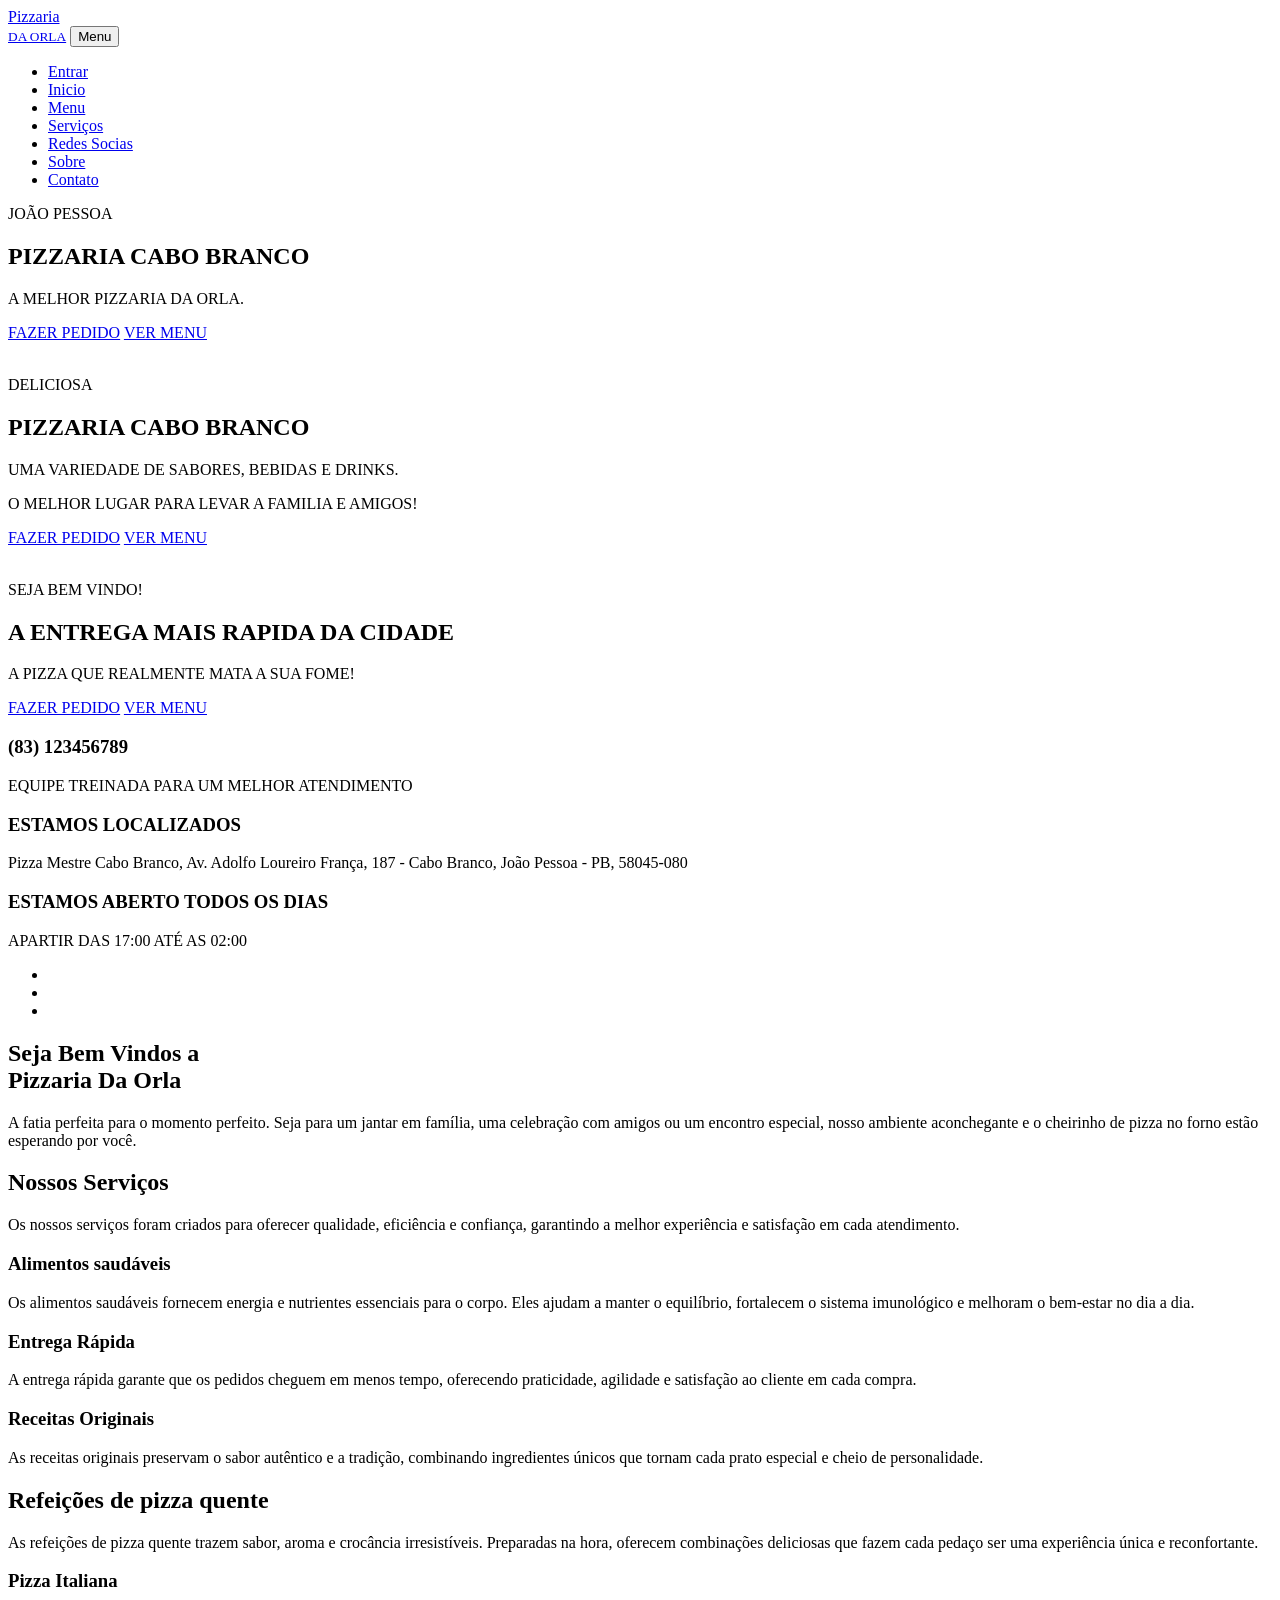
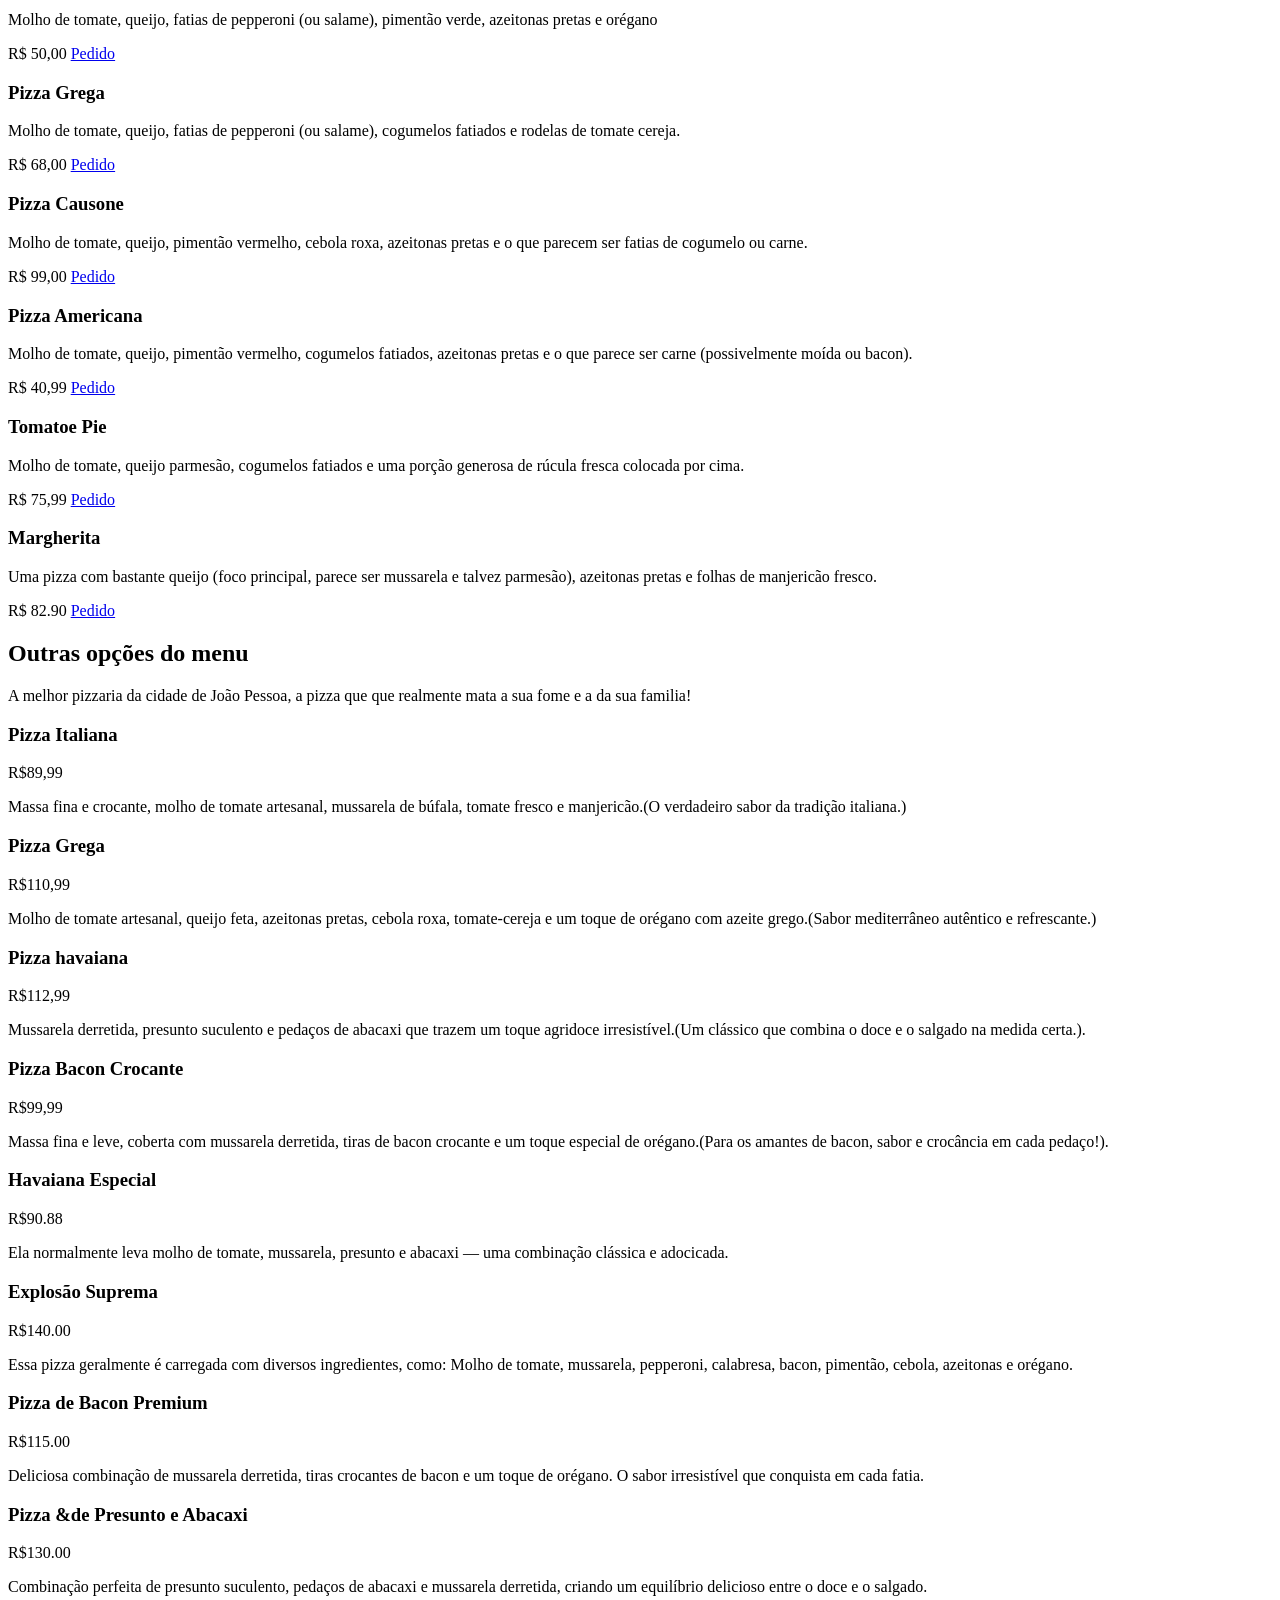
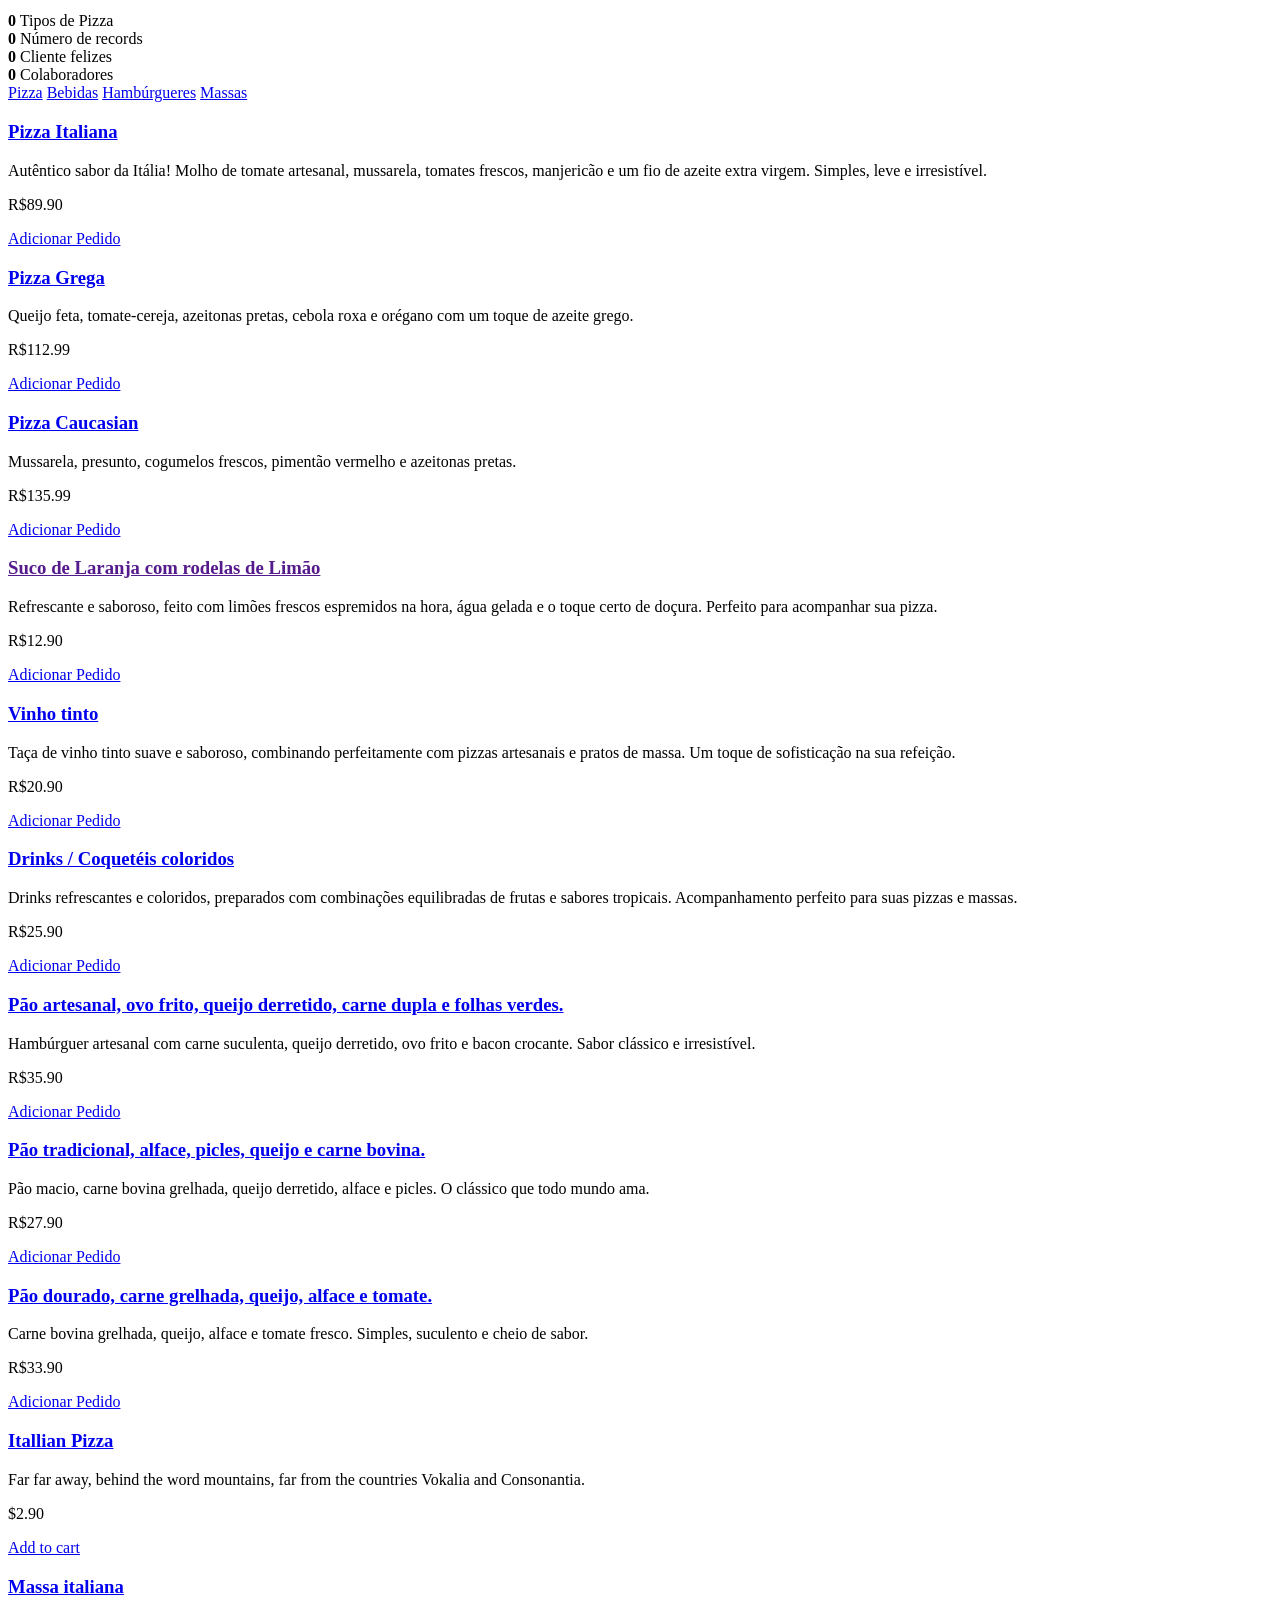
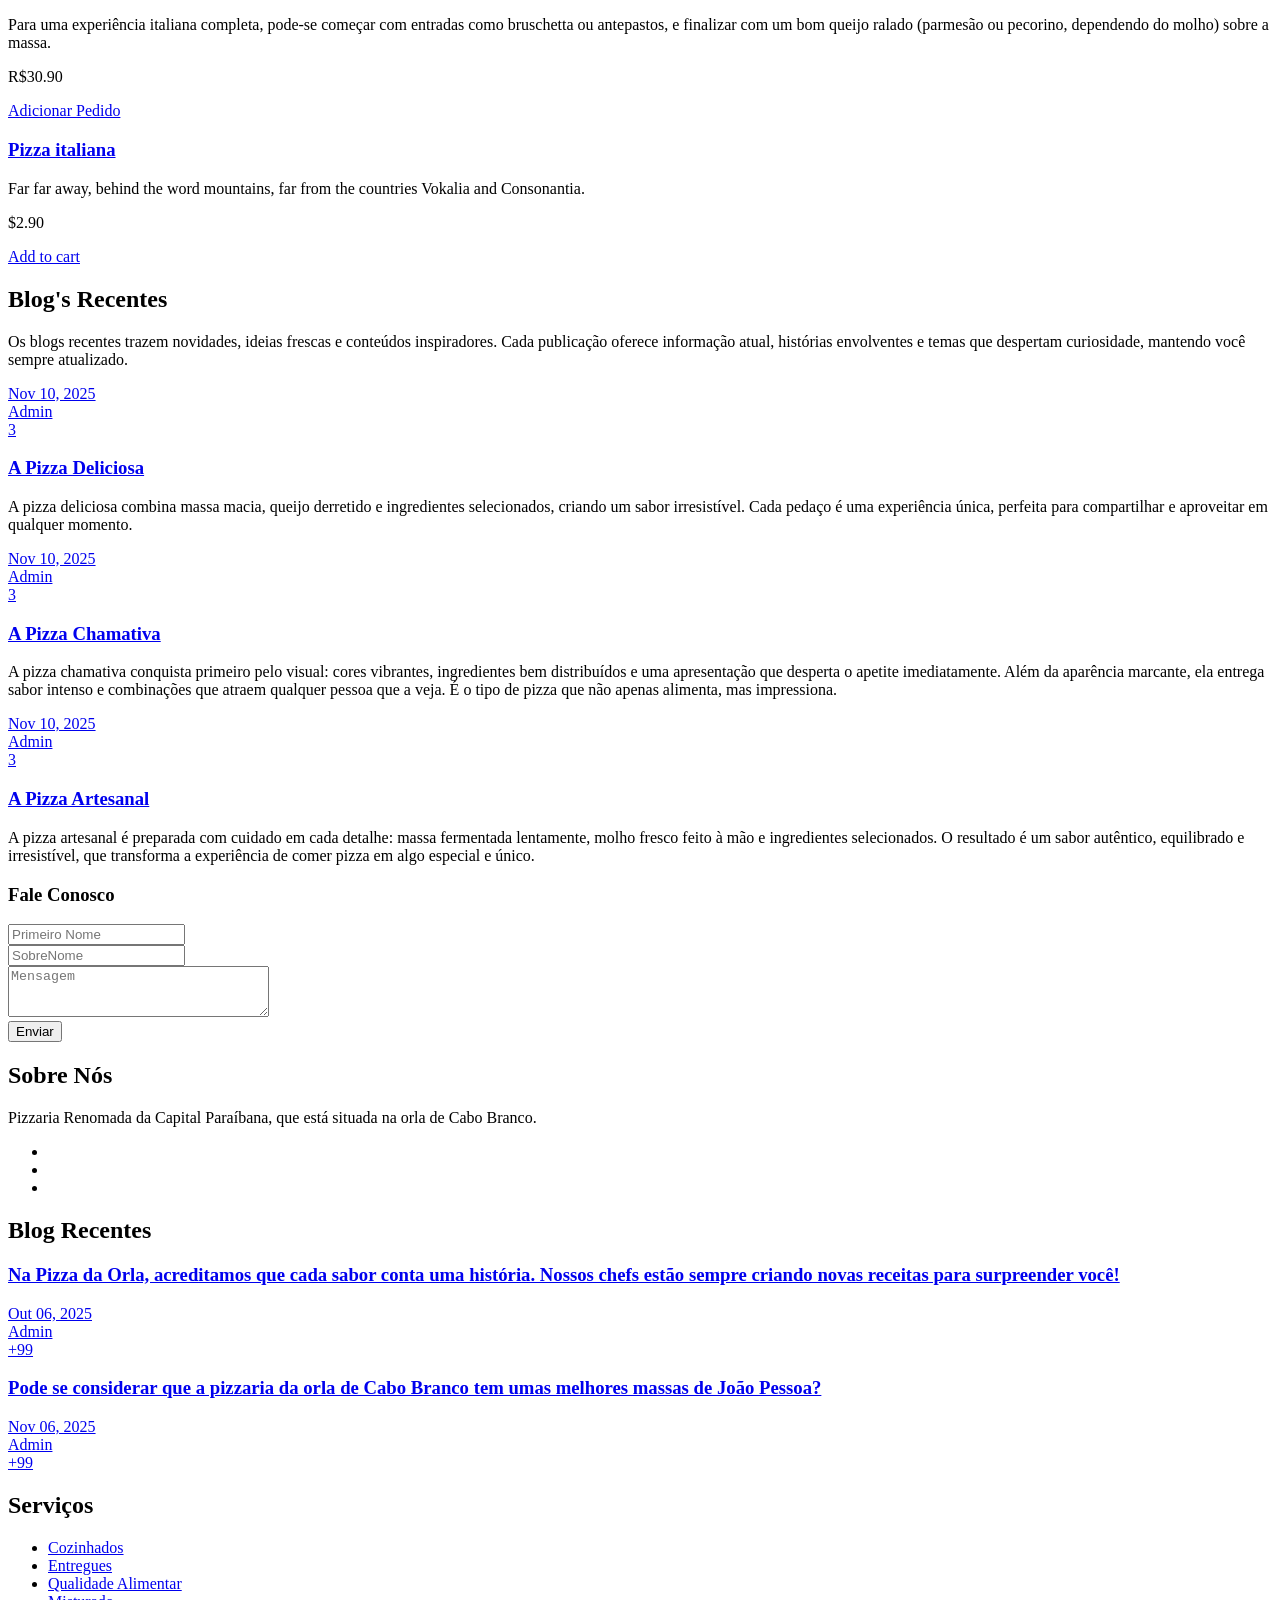
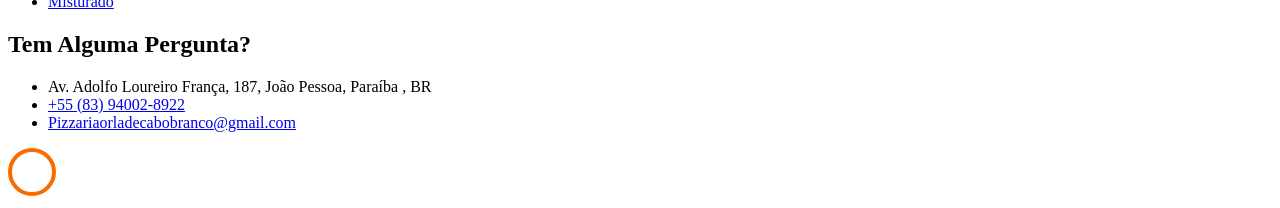
==== index.html @ f95b71c2 "Adiciona sistema de import/export de usuários em TXT e página admin" ====
<!DOCTYPE html>
<html lang="pt-br">
  <head>
    <title>Inicio - Pizzaria da Orla</title>
    <meta charset="utf-8">
    <meta name="viewport" content="width=device-width, initial-scale=1, shrink-to-fit=no">
    <!--   EU TÔ MECHENDO NO HTML - RICK (; -->
    <link href="https://fonts.googleapis.com/css?family=Poppins:300,400,500,600,700" rel="stylesheet">
    <link href="https://fonts.googleapis.com/css?family=Josefin+Sans" rel="stylesheet">
    <link href="https://fonts.googleapis.com/css?family=Nothing+You+Could+Do" rel="stylesheet">

    <link rel="stylesheet" href="css/open-iconic-bootstrap.min.css">
    <link rel="stylesheet" href="css/animate.css">
    
    <link rel="stylesheet" href="css/owl.carousel.min.css">
    <link rel="stylesheet" href="css/owl.theme.default.min.css">
    <link rel="stylesheet" href="css/magnific-popup.css">

    <link rel="stylesheet" href="css/aos.css">

    <link rel="stylesheet" href="css/ionicons.min.css">

    <link rel="stylesheet" href="css/bootstrap-datepicker.css">
    <link rel="stylesheet" href="css/jquery.timepicker.css">

    
    <link rel="stylesheet" href="css/flaticon.css">
    <link rel="stylesheet" href="css/icomoon.css">
    <link rel="stylesheet" href="css/style.css">
  </head>
  <body>
  	<nav class="navbar navbar-expand-lg navbar-dark ftco_navbar bg-dark ftco-navbar-light" id="ftco-navbar">
	    <div class="container">
		      <a class="navbar-brand" href="index.html"><span class="flaticon-pizza-1 mr-1"></span>Pizzaria<br><small> DA ORLA</small></a>
		      <button class="navbar-toggler" type="button" data-toggle="collapse" data-target="#ftco-nav" aria-controls="ftco-nav" aria-expanded="false" aria-label="Toggle navigation">
		        <span class="oi oi-menu"></span> Menu
		      </button>
	      <div class="collapse navbar-collapse" id="ftco-nav">
	        <ul class="navbar-nav ml-auto">
			  <li class="nav-item"><a href="login.html" class="nav-link">Entrar</a></li>
	          <li class="nav-item active"><a href="index.html" class="nav-link">Inicio</a></li>
	          <li class="nav-item"><a href="menu.html" class="nav-link">Menu</a></li>
	          <li class="nav-item"><a href="services.html" class="nav-link">Serviços</a></li>
	          <li class="nav-item"><a href="blog.html" class="nav-link">Redes Socias</a></li>
	          <li class="nav-item"><a href="about.html" class="nav-link">Sobre</a></li>
	          <li class="nav-item"><a href="contact.html" class="nav-link">Contato</a></li>
	        </ul>
	      </div>
		  </div>	
	  </nav>
    <!-- END nav -->

    <section class="home-slider owl-carousel img" style="background-image: url(images/bg_1.jpg);">
      <div class="slider-item">
      	<div class="overlay"></div>
        <div class="container">
          <div class="row slider-text align-items-center" data-scrollax-parent="true">

            <div class="col-md-6 col-sm-12 ftco-animate">
            	<span class="subheading">JOÃO PESSOA </span>
              <h1 class="mb-4">PIZZARIA  CABO BRANCO</h1>
              <p class="mb-4 mb-md-5"> A MELHOR PIZZARIA DA ORLA.</p>
              <p><a href="#" class="btn btn-primary p-3 px-xl-4 py-xl-3">FAZER PEDIDO</a> <a href="#" class="btn btn-white btn-outline-white p-3 px-xl-4 py-xl-3">VER MENU</a></p>
            </div>
            <div class="col-md-6 ftco-animate">
            	<img src="images/bg_1.png" class="img-fluid" alt="">
            </div>

          </div>
        </div>
      </div>

      <div class="slider-item">
      	<div class="overlay"></div>
        <div class="container">
          <div class="row slider-text align-items-center" data-scrollax-parent="true">

            <div class="col-md-6 col-sm-12 order-md-last ftco-animate">
            	<span class="subheading">DELICIOSA</span>
              <h1 class="mb-4">PIZZARIA CABO BRANCO</h1>
              <p class="mb-4 mb-md-5">UMA VARIEDADE DE SABORES, BEBIDAS E DRINKS.</p> 
			  <!--  para colocar outra teg tem que copiar a mesma classe para ficar igual,
				agora se quiser fazer outra classe vai ter que mecher no css (; - rick -->
			  <P class="mb-4 mb-5"> O MELHOR LUGAR PARA LEVAR A FAMILIA E AMIGOS!</P>
              <p><a href="#" class="btn btn-primary p-3 px-xl-4 py-xl-3"> FAZER PEDIDO</a> <a href="#" class="btn btn-white btn-outline-white p-3 px-xl-4 py-xl-3">VER MENU</a></p>
            </div>
            <div class="col-md-6 ftco-animate">
            	<img src="images/bg_2.png" class="img-fluid" alt="">
            </div>

          </div>
        </div>
      </div>

      <div class="slider-item" style="background-image: url(images/bg_3.jpg);">
      	<div class="overlay"></div>
        <div class="container">
          <div class="row slider-text justify-content-center align-items-center" data-scrollax-parent="true">

            <div class="col-md-7 col-sm-12 text-center ftco-animate">
            	<span class="subheading">SEJA BEM VINDO!</span>
              <h1 class="mb-4">A ENTREGA MAIS RAPIDA DA CIDADE</h1>
              <p class="mb-4 mb-md-5"> A PIZZA  QUE REALMENTE MATA A  SUA FOME!</p>
              <p><a href="#" class="btn btn-primary p-3 px-xl-4 py-xl-3">FAZER PEDIDO</a> <a href="#" class="btn btn-white btn-outline-white p-3 px-xl-4 py-xl-3">VER MENU</a></p>
            </div>

          </div>
        </div>
      </div>
    </section>

    <section class="ftco-intro">
    	<div class="container-wrap">
    		<div class="wrap d-md-flex">
	    		<div class="info">
	    			<div class="row no-gutters">
	    				<div class="col-md-4 d-flex ftco-animate">
	    					<div class="icon"><span class="icon-phone"></span></div>
	    					<div class="text">
	    						<h3> (83) 123456789</h3>
	    						<p>EQUIPE TREINADA PARA UM MELHOR ATENDIMENTO</p>
	    					</div>
	    				</div>
	    				<div class="col-md-4 d-flex ftco-animate">
	    					<div class="icon"><span class="icon-my_location"></span></div>
	    					<div class="text">
	    						<h3>ESTAMOS LOCALIZADOS</h3>
	    						<p>Pizza Mestre Cabo Branco, Av. Adolfo Loureiro França, 187 - Cabo Branco, João Pessoa - PB, 58045-080</p>
	    					</div>
	    				</div>
	    				<div class="col-md-4 d-flex ftco-animate">
	    					<div class="icon"><span class="icon-clock-o"></span></div>
	    					<div class="text">
	    						<h3>ESTAMOS ABERTO TODOS OS DIAS</h3>
	    						<p> APARTIR DAS 17:00 ATÉ AS 02:00</p>
	    					</div>
	    				</div>
	    			</div>
	    		</div>
	    		<div class="social d-md-flex pl-md-5 p-4 align-items-center">
	    			<ul class="social-icon">
              <li class="ftco-animate"><a href="https://www.instagram.com/_rikjk_?igsh=OW8zNzVnaWY4b3Vy"><span class="icon-twitter"></span></a></li>
			  <!--  O HREF COM "#" SERVE PARA COLOCAR O LINK DE DIRECIONAMENTO PARA OUTRO LINK OU SITE!!!!! - RICK  -->
              <li class="ftco-animate"><a href="https://www.instagram.com/_rikjk_?igsh=OW8zNzVnaWY4b3Vy"><span class="icon-facebook"></span></a></li>
              <li class="ftco-animate"><a href="https://www.instagram.com/_rikjk_?igsh=OW8zNzVnaWY4b3Vy"><span class="icon-instagram"></span></a></li>
            </ul>
	    		</div>
    		</div>
    	</div>
    </section>

    <section class="ftco-about d-md-flex">
    	<div class="one-half img" style="background-image: url(images/about.jpg);"></div>
    	<div class="one-half ftco-animate">
        <div class="heading-section ftco-animate ">
          <h2 class="mb-4">Seja Bem Vindos a <br><span class="flaticon-pizza-1 mr-1"> Pizzaria Da Orla </span></h2>
        </div>
        <div>
			<!--  PAREI AQUI - 01/11/2025 18:46 - RICK-->
  				<p>A fatia perfeita para o momento perfeito. Seja para um jantar em família, uma celebração com amigos ou um encontro especial, nosso ambiente aconchegante e o cheirinho de pizza no forno estão esperando por você.</p>
  			</div>
    	</div>
    </section>

    <section class="ftco-section ftco-services">
    	<div class="overlay"></div>
    	<div class="container">
    		<div class="row justify-content-center mb-5 pb-3">
          <div class="col-md-7 heading-section ftco-animate text-center">
            <h2 class="mb-4">Nossos Serviços</h2>
            <p>Os nossos serviços foram criados para oferecer qualidade, eficiência e confiança, garantindo a melhor experiência e satisfação em cada atendimento.</p>
          </div>
        </div>
    		<div class="row">
          <div class="col-md-4 ftco-animate">
            <div class="media d-block text-center block-6 services">
              <div class="icon d-flex justify-content-center align-items-center mb-5">
              	<span class="flaticon-diet"></span>
              </div>
              <div class="media-body">
                <h3 class="heading">Alimentos saudáveis</h3>
                <p>Os alimentos saudáveis fornecem energia e nutrientes essenciais para o corpo. Eles ajudam a manter o equilíbrio, fortalecem o sistema imunológico e melhoram o bem-estar no dia a dia.</p>
              </div>
            </div>      
          </div>
          <div class="col-md-4 ftco-animate">
            <div class="media d-block text-center block-6 services">
              <div class="icon d-flex justify-content-center align-items-center mb-5">
              	<span class="flaticon-bicycle"></span>
              </div>
             <div class="media-body">
                <h3 class="heading">Entrega Rápida</h3>
                <p>A entrega rápida garante que os pedidos cheguem em menos tempo, oferecendo praticidade, agilidade e satisfação ao cliente em cada compra.</p>
              </div>
            </div>      
          </div>
          <div class="col-md-4 ftco-animate">
            <div class="media d-block text-center block-6 services">
              <div class="icon d-flex justify-content-center align-items-center mb-5"><span class="flaticon-pizza-1"></span></div>
              <div class="media-body">
                <h3 class="heading">Receitas Originais</h3>
                <p>As receitas originais preservam o sabor autêntico e a tradição, combinando ingredientes únicos que tornam cada prato especial e cheio de personalidade.</p>
              </div>
            </div>    
          </div>
        </div>
    	</div>
    </section>

    <section class="ftco-section">
    	<div class="container">
    		<div class="row justify-content-center mb-5 pb-3">
          <div class="col-md-7 heading-section ftco-animate text-center">
            <h2 class="mb-4">Refeições de pizza quente</h2>
            <p>As refeições de pizza quente trazem sabor, aroma e crocância irresistíveis. Preparadas na hora, oferecem combinações deliciosas que fazem cada pedaço ser uma experiência única e reconfortante.</p>
          </div>
        </div>
    	</div>
    	<div class="container-wrap">
    		<div class="row no-gutters d-flex">
    			<div class="col-lg-4 d-flex ftco-animate">
    				<div class="services-wrap d-flex">
    					<a href="#" class="img" style="background-image: url(images/pizza-1.jpg);"></a>
    					<div class="text p-4">
    						<h3>Pizza Italiana</h3>
    						<p>Molho de tomate, queijo, fatias de pepperoni (ou salame), pimentão verde, azeitonas pretas e orégano </p>
    						<p class="price"><span>	R$ 50,00</span> <a href="#" class="ml-2 btn btn-white btn-outline-white">Pedido</a></p>
    					</div>
    				</div>
    			</div>
    			<div class="col-lg-4 d-flex ftco-animate">
    				<div class="services-wrap d-flex">
    					<a href="#" class="img" style="background-image: url(images/pizza-2.jpg);"></a>
    					<div class="text p-4">
    						<h3>Pizza Grega</h3>
    						<p>Molho de tomate, queijo, fatias de pepperoni (ou salame), cogumelos fatiados e rodelas de tomate cereja.</p>
    						<p class="price"><span>R$ 68,00</span> <a href="#" class="ml-2 btn btn-white btn-outline-white">Pedido</a></p>
    					</div>
    				</div>
    			</div>
    			<div class="col-lg-4 d-flex ftco-animate">
    				<div class="services-wrap d-flex">
    					<a href="#" class="img" style="background-image: url(images/pizza-3.jpg);"></a>
    					<div class="text p-4">
    						<h3>Pizza Causone</h3>
    						<p>Molho de tomate, queijo, pimentão vermelho, cebola roxa, azeitonas pretas e o que parecem ser fatias de cogumelo ou carne.</p>
    						<p class="price"><span>R$ 99,00</span> <a href="#" class="ml-2 btn btn-white btn-outline-white">Pedido</a></p>
    					</div>
    				</div>
    			</div>

    			<div class="col-lg-4 d-flex ftco-animate">
    				<div class="services-wrap d-flex">
    					<a href="#" class="img order-lg-last" style="background-image: url(images/pizza-4.jpg);"></a>
    					<div class="text p-4">
    						<h3>Pizza Americana</h3>
    						<p>Molho de tomate, queijo, pimentão vermelho, cogumelos fatiados, azeitonas pretas e o que parece ser carne (possivelmente moída ou bacon). </p>
    						<p class="price"><span>R$ 40,99</span> <a href="#" class="ml-2 btn btn-white btn-outline-white">Pedido</a></p>
    					</div>
    				</div>
    			</div>
    			<div class="col-lg-4 d-flex ftco-animate">
    				<div class="services-wrap d-flex">
    					<a href="#" class="img order-lg-last" style="background-image: url(images/pizza-5.jpg);"></a>
    					<div class="text p-4">
    						<h3>Tomatoe Pie</h3>
    						<p>Molho de tomate, queijo parmesão, cogumelos fatiados e uma porção generosa de rúcula fresca colocada por cima.</p>
    						<p class="price"><span>R$ 75,99</span> <a href="#" class="ml-2 btn btn-white btn-outline-white">Pedido</a></p>
    					</div>
    				</div>
    			</div>
    			<div class="col-lg-4 d-flex ftco-animate">
    				<div class="services-wrap d-flex">
    					<a href="#" class="img order-lg-last" style="background-image: url(images/pizza-6.jpg);"></a>
    					<div class="text p-4">
    						<h3>Margherita</h3>
    						<p>Uma pizza com bastante queijo (foco principal, parece ser mussarela e talvez parmesão), azeitonas pretas e folhas de manjericão fresco.</p>
    						<p class="price"><span>R$ 82.90</span> <a href="#" class="ml-2 btn btn-white btn-outline-white">Pedido</a></p>
    					</div>
    				</div>
    			</div>
    		</div>
    	</div>

    	<div class="container">
    		<div class="row justify-content-center mb-5 pb-3 mt-5 pt-5">
          <div class="col-md-7 heading-section text-center ftco-animate">
            <h2 class="mb-4">Outras opções do menu</h2>
            <p class="flip"><span class="deg1"></span><span class="deg2"></span><span class="deg3"></span></p>
			<!-- parei aqui  -->
            <p class="mt-5">  A melhor pizzaria da cidade de João Pessoa, a  pizza que que realmente mata a sua fome e a da sua familia!</p>
          </div>
        </div>
        <div class="row">
        	<div class="col-md-6">
        		<div class="pricing-entry d-flex ftco-animate">
        			<div class="img" style="background-image: url(images/pizza-1.jpg);"></div>
        			<div class="desc pl-3">
	        			<div class="d-flex text align-items-center">
	        				<h3><span>Pizza Italiana</span></h3>
	        				<span class="price">R$89,99</span>
	        			</div>
	        			<div class="d-block">
	        				<p>Massa fina e crocante, molho de tomate artesanal, mussarela de búfala, tomate fresco e manjericão.(O verdadeiro sabor da tradição italiana.)</p>
	        			</div>
        			</div>
        		</div>
        		<div class="pricing-entry d-flex ftco-animate">
        			<div class="img" style="background-image: url(images/pizza-2.jpg);"></div>
        			<div class="desc pl-3">
	        			<div class="d-flex text align-items-center">
	        				<h3><span>Pizza Grega</span></h3>
	        				<span class="price">R$110,99</span>
	        			</div>
	        			<div class="d-block">
	        				<p>Molho de tomate artesanal, queijo feta, azeitonas pretas, cebola roxa, tomate-cereja e um toque de orégano com azeite grego.(Sabor mediterrâneo autêntico e refrescante.)</p>
	        			</div>
	        		</div>
        		</div>
        		<div class="pricing-entry d-flex ftco-animate">
        			<div class="img" style="background-image: url(images/pizza-3.jpg);"></div>
        			<div class="desc pl-3">
	        			<div class="d-flex text align-items-center">
	        				<h3><span>Pizza havaiana</span></h3>
	        				<span class="price">R$112,99</span>
	        			</div>
	        			<div class="d-block">
	        				<p>Mussarela derretida, presunto suculento e pedaços de abacaxi que trazem um toque agridoce irresistível.(Um clássico que combina o doce e o salgado na medida certa.).</p>
	        			</div>
	        		</div>
        		</div>
        		<div class="pricing-entry d-flex ftco-animate">
        			<div class="img" style="background-image: url(images/pizza-4.jpg);"></div>
        			<div class="desc pl-3">
	        			<div class="d-flex text align-items-center">
	        				<h3><span>Pizza Bacon Crocante</span></h3>
	        				<span class="price">R$99,99</span>
	        			</div>
	        			<div class="d-block">
	        				<p>Massa fina e leve, coberta com mussarela derretida, tiras de bacon crocante e um toque especial de orégano.(Para os amantes de bacon, sabor e crocância em cada pedaço!).</p>
	        			</div>
	        		</div>
        		</div>
        	</div>

        	<div class="col-md-6">
        		<div class="pricing-entry d-flex ftco-animate">
        			<div class="img" style="background-image: url(images/pizza-5.jpg);"></div>
        			<div class="desc pl-3">
	        			<div class="d-flex text align-items-center">
	        				<h3><span>Havaiana Especial</span></h3>
	        				<span class="price">R$90.88</span>
	        			</div>
	        			<div class="d-block">
	        					<p>Ela normalmente leva molho de tomate, mussarela, presunto e abacaxi — uma combinação clássica e adocicada.</p>
	        				</div>
	        			</div>
        		</div>
        		<div class="pricing-entry d-flex ftco-animate">
        			<div class="img" style="background-image: url(images/pizza-6.jpg);"></div>
        			<div class="desc pl-3">
	        			<div class="d-flex text align-items-center">
	        				<h3><span>Explosão Suprema</span></h3>
	        				<span class="price">R$140.00</span>
	        			</div>
	        			<div class="d-block">
	        				<p>Essa pizza geralmente é carregada com diversos ingredientes, como: Molho de tomate, mussarela, pepperoni, calabresa, bacon, pimentão, cebola, azeitonas e orégano.</p>
	        			</div>
	        		</div>
        		</div>
        		<div class="pricing-entry d-flex ftco-animate">
        			<div class="img" style="background-image: url(images/pizza-7.jpg);"></div>
        			<div class="desc pl-3">
	        			<div class="d-flex text align-items-center">
	        				<h3><span>Pizza de Bacon Premium</span></h3>
	        				<span class="price">R$115.00</span>
	        			</div>
	        			<div class="d-block">
	        				<p>Deliciosa combinação de mussarela derretida, tiras crocantes de bacon e um toque de orégano. O sabor irresistível que conquista em cada fatia.</p>
	        			</div>
	        		</div>
        		</div>
        		<div class="pricing-entry d-flex ftco-animate">
        			<div class="img" style="background-image: url(images/pizza-8.jpg);"></div>
        			<div class="desc pl-3">
	        			<div class="d-flex text align-items-center">
	        				<h3><span>Pizza &amp;de Presunto e Abacaxi</span></h3>
	        				<span class="price">R$130.00</span>
	        			</div>
	        			<div class="d-block">
	        				<p>Combinação perfeita de presunto suculento, pedaços de abacaxi e mussarela derretida, criando um equilíbrio delicioso entre o doce e o salgado.</p>
	        			</div>
	        		</div>
        		</div>
        	</div>
        </div>
    	</div>
    </section>

    <section class="ftco-gallery">
    	<div class="container-wrap">
    		<div class="row no-gutters">
					<div class="col-md-3 ftco-animate">
						<a href="#" class="gallery img d-flex align-items-center" style="background-image: url(images/gallery-1.jpg);">
							<div class="icon mb-4 d-flex align-items-center justify-content-center">
    						<span class="icon-search"></span>
    					</div>
						</a>
					</div>
					<div class="col-md-3 ftco-animate">
						<a href="#" class="gallery img d-flex align-items-center" style="background-image: url(images/gallery-2.jpg);">
							<div class="icon mb-4 d-flex align-items-center justify-content-center">
    						<span class="icon-search"></span>
    					</div>
						</a>
					</div>
					<div class="col-md-3 ftco-animate">
						<a href="#" class="gallery img d-flex align-items-center" style="background-image: url(images/gallery-3.jpg);">
							<div class="icon mb-4 d-flex align-items-center justify-content-center">
    						<span class="icon-search"></span>
    					</div>
						</a>
					</div>
					<div class="col-md-3 ftco-animate">
						<a href="#" class="gallery img d-flex align-items-center" style="background-image: url(images/gallery-4.jpg);">
							<div class="icon mb-4 d-flex align-items-center justify-content-center">
    						<span class="icon-search"></span>
    					</div>
						</a>
					</div>
        </div>
    	</div>
    </section>


		<section class="ftco-counter ftco-bg-dark img" id="section-counter" style="background-image: url(images/bg_2.jpg);" data-stellar-background-ratio="0.5">
			<div class="overlay"></div>
      <div class="container">
        <div class="row justify-content-center">
        	<div class="col-md-10">
        		<div class="row">
		          <div class="col-md-6 col-lg-3 d-flex justify-content-center counter-wrap ftco-animate">
		            <div class="block-18 text-center">
		              <div class="text">
		              	<div class="icon"><span class="flaticon-pizza-1"></span></div>
		              	<strong class="number" data-number="100">0</strong>
		              	<span>Tipos de Pizza</span>
		              </div>
		            </div>
		          </div>
		          <div class="col-md-6 col-lg-3 d-flex justify-content-center counter-wrap ftco-animate">
		            <div class="block-18 text-center">
		              <div class="text">
		              	<div class="icon"><span class="flaticon-medal"></span></div>
		              	<strong class="number" data-number="85">0</strong>
		              	<span>Número de records</span>
		              </div>
		            </div>
		          </div>
		          <div class="col-md-6 col-lg-3 d-flex justify-content-center counter-wrap ftco-animate">
		            <div class="block-18 text-center">
		              <div class="text">
		              	<div class="icon"><span class="flaticon-laugh"></span></div>
		              	<strong class="number" data-number="10567">0</strong>
		              	<span>Cliente felizes</span>
		              </div>
		            </div>
		          </div>
		          <div class="col-md-6 col-lg-3 d-flex justify-content-center counter-wrap ftco-animate">
		            <div class="block-18 text-center">
		              <div class="text">
		              	<div class="icon"><span class="flaticon-chef"></span></div>
		              	<strong class="number" data-number="900">0</strong>
		              	<span>Colaboradores</span>
		              </div>
		            </div>
		          </div>
		        </div>
		      </div>
        </div>
      </div>
    </section>

    <section class="ftco-menu">
    	<div class="container-fluid">
    		<div class="row d-md-flex">
	    		<div class="col-lg-4 ftco-animate img f-menu-img mb-5 mb-md-0" style="background-image: url(images/about.jpg);">
	    		</div>
	    		<div class="col-lg-8 ftco-animate p-md-5">
		    		<div class="row">
		          <div class="col-md-12 nav-link-wrap mb-5">
		           <div class="nav ftco-animate nav-pills" id="v-pills-tab" role="tablist" aria-orientation="vertical">
		              <a class="nav-link active" id="v-pills-1-tab" data-toggle="pill" href="#v-pills-1" role="tab" aria-controls="v-pills-1" aria-selected="true">Pizza</a>

		              <a class="nav-link" id="v-pills-2-tab" data-toggle="pill" href="#v-pills-2" role="tab" aria-controls="v-pills-2" aria-selected="false">Bebidas</a>

		              <a class="nav-link" id="v-pills-3-tab" data-toggle="pill" href="#v-pills-3" role="tab" aria-controls="v-pills-3" aria-selected="false">Hambúrgueres</a>

		              <a class="nav-link" id="v-pills-4-tab" data-toggle="pill" href="#v-pills-4" role="tab" aria-controls="v-pills-4" aria-selected="false">Massas</a>
		            </div>
		          </div>
		          <div class="col-md-12 d-flex align-items-center">
		            
		            <div class="tab-content ftco-animate" id="v-pills-tabContent">

		              <div class="tab-pane fade show active" id="v-pills-1" role="tabpanel" aria-labelledby="v-pills-1-tab">
		              	<div class="row">
		              		<div class="col-md-4 text-center">
		              			<div class="menu-wrap">
		              				<a href="#" class="menu-img img mb-4" style="background-image: url(images/pizza-1.jpg);"></a>
		              				<div class="text">
		              					<h3><a href="#">Pizza Italiana</a></h3>
		              					<p>Autêntico sabor da Itália! Molho de tomate artesanal, mussarela, tomates frescos, manjericão e um fio de azeite extra virgem. Simples, leve e irresistível.</p>
		              					<p class="price"><span>R$89.90</span></p>
		              					<p><a href="#" class="btn btn-white btn-outline-white">Adicionar Pedido</a></p>
		              				</div>
		              			</div>
		              		</div>
		              		<div class="col-md-4 text-center">
		              			<div class="menu-wrap">
		              				<a href="#" class="menu-img img mb-4" style="background-image: url(images/pizza-2.jpg);"></a>
		              				<div class="text">
		              					<h3><a href="#">Pizza Grega</a></h3>
		              					<p>Queijo feta, tomate-cereja, azeitonas pretas, cebola roxa e orégano com um toque de azeite grego.</p>
		              					<p class="price"><span>R$112.99</span></p>
		              					<p><a href="#" class="btn btn-white btn-outline-white">Adicionar Pedido</a></p>
		              				</div>
		              			</div>
		              		</div>
		              		<div class="col-md-4 text-center">
		              			<div class="menu-wrap">
		              				<a href="#" class="menu-img img mb-4" style="background-image: url(images/pizza-3.jpg);"></a>
		              				<div class="text">
		              					<h3><a href="#">Pizza Caucasian</a></h3>
		              					<p>Mussarela, presunto, cogumelos frescos, pimentão vermelho e azeitonas pretas.</p>
		              					<p class="price"><span>R$135.99</span></p>
		              					<p><a href="#" class="btn btn-white btn-outline-white">Adicionar Pedido</a></p>
		              				</div>
		              			</div>
		              		</div>
		              	</div>
		              </div>

		              <div class="tab-pane fade" id="v-pills-2" role="tabpanel" aria-labelledby="v-pills-2-tab">
		                <div class="row">
		              		<div class="col-md-4 text-center">
		              			<div class="menu-wrap">
		              				<a href="#" class="menu-img img mb-4" style="background-image: url(images/drink-1.jpg);"></a>
		              				<div class="text">
		              					<h3><a href="">Suco de Laranja com rodelas de Limão</a></h3>
		              					<p>Refrescante e saboroso, feito com limões frescos espremidos na hora, água gelada e o toque certo de doçura. Perfeito para acompanhar sua pizza.</p>
		              					<p class="price"><span>R$12.90</span></p>
		              					<p><a href="#" class="btn btn-white btn-outline-white">Adicionar Pedido</a></p>
		              				</div>
		              			</div>
		              		</div>
		              		<div class="col-md-4 text-center">
		              			<div class="menu-wrap">
		              				<a href="#" class="menu-img img mb-4" style="background-image: url(images/drink-2.jpg);"></a>
		              				<div class="text">
		              					<h3><a href="#">Vinho tinto</a></h3>
		              					<p>Taça de vinho tinto suave e saboroso, combinando perfeitamente com pizzas artesanais e pratos de massa. Um toque de sofisticação na sua refeição.</p>
		              					<p class="price"><span>R$20.90</span></p>
		              					<p><a href="#" class="btn btn-white btn-outline-white">Adicionar Pedido</a></p>
		              				</div>
		              			</div>
		              		</div>
		              		<div class="col-md-4 text-center">
		              			<div class="menu-wrap">
		              				<a href="#" class="menu-img img mb-4" style="background-image: url(images/drink-3.jpg);"></a>
		              				<div class="text">
		              					<h3><a href="#">Drinks / Coquetéis coloridos</a></h3>
		              					<p>Drinks refrescantes e coloridos, preparados com combinações equilibradas de frutas e sabores tropicais. Acompanhamento perfeito para suas pizzas e massas.</p>
	              						<p class="price"><span>R$25.90</span></p>
	              						<p><a href="#" class="btn btn-white btn-outline-white">Adicionar Pedido</a></p>
	              					</div>
		              			</div>
		              		</div>
		              	</div>
		              </div>

		              <div class="tab-pane fade" id="v-pills-3" role="tabpanel" aria-labelledby="v-pills-3-tab">
		                <div class="row">
		              		<div class="col-md-4 text-center">
		              			<div class="menu-wrap">
		              				<a href="#" class="menu-img img mb-4" style="background-image: url(images/burger-1.jpg);"></a>
		              				<div class="text">
		              					<h3><a href="#">Pão artesanal, ovo frito, queijo derretido, carne dupla e folhas verdes.</a></h3>
		              					<p>Hambúrguer artesanal com carne suculenta, queijo derretido, ovo frito e bacon crocante. Sabor clássico e irresistível.</p>
		              					<p class="price"><span>R$35.90</span></p>
		              					<p><a href="#" class="btn btn-white btn-outline-white">Adicionar Pedido</a></p>
		              				</div>
		              			</div>
		              		</div>
		              		<div class="col-md-4 text-center">
		              			<div class="menu-wrap">
		              				<a href="#" class="menu-img img mb-4" style="background-image: url(images/burger-2.jpg);"></a>
		              				<div class="text">
		              					<h3><a href="#">Pão tradicional, alface, picles, queijo e carne bovina.</a></h3>
		              					<p>Pão macio, carne bovina grelhada, queijo derretido, alface e picles. O clássico que todo mundo ama.</p>
		              					<p class="price"><span>R$27.90</span></p>
		              					<p><a href="#" class="btn btn-white btn-outline-white">Adicionar Pedido</a></p>
		              				</div>
		              			</div>
		              		</div>
		              		<div class="col-md-4 text-center">
		              			<div class="menu-wrap">
		              				<a href="#" class="menu-img img mb-4" style="background-image: url(images/burger-3.jpg);"></a>
		              				<div class="text">
		              					<h3><a href="#">Pão dourado, carne grelhada, queijo, alface e tomate.</a></h3>
		              					<p>Carne bovina grelhada, queijo, alface e tomate fresco. Simples, suculento e cheio de sabor.</p>
		              					<p class="price"><span>R$33.90</span></p>
		              					<p><a href="#" class="btn btn-white btn-outline-white">Adicionar Pedido</a></p>
		              				</div>
		              			</div>
		              		</div>
		              	</div>
		              </div>

		              <div class="tab-pane fade" id="v-pills-4" role="tabpanel" aria-labelledby="v-pills-4-tab">
		                <div class="row">
		              		<div class="col-md-4 text-center">
		              			<div class="menu-wrap">
		              				<a href="#" class="menu-img img mb-4" style="background-image: url(images/pasta-1.jpg);"></a>
		              				<div class="text">
		              					<h3><a href="#">Itallian Pizza</a></h3>
		              					<p>Far far away, behind the word mountains, far from the countries Vokalia and Consonantia.</p>
		              					<p class="price"><span>$2.90</span></p>
		              					<p><a href="#" class="btn btn-white btn-outline-white">Add to cart</a></p>
		              				</div>
		              			</div>
		              		</div>
		              		<div class="col-md-4 text-center">
		              			<div class="menu-wrap">
		              				<a href="#" class="menu-img img mb-4" style="background-image: url(images/pasta-2.jpg);"></a>
		              				<div class="text">
		              					<h3><a href="#">Massa italiana </a></h3>
		              					<p>Para uma experiência italiana completa, pode-se começar com entradas como bruschetta ou antepastos, e finalizar com um bom queijo ralado (parmesão ou pecorino, dependendo do molho) sobre a massa.</p>
		              					<p class="price"><span>R$30.90</span></p>
		              					<p><a href="#" class="btn btn-white btn-outline-white">Adicionar Pedido</a></p>
		              				</div>
		              			</div>
		              		</div>
		              		<div class="col-md-4 text-center">
		              			<div class="menu-wrap">
		              				<a href="#" class="menu-img img mb-4" style="background-image: url(images/pasta-3.jpg);"></a>
		              				<div class="text">
		              					<h3><a href="#">Pizza italiana </a></h3>
										<!--  parei aqui  -->
		              					<p>Far far away, behind the word mountains, far from the countries Vokalia and Consonantia.</p>
		              					<p class="price"><span>$2.90</span></p>
		              					<p><a href="#" class="btn btn-white btn-outline-white">Add to cart</a></p>
		              				</div>
		              			</div>
		              		</div>
		              	</div>
		              </div>
		            </div>
		          </div>
		        </div>
		      </div>
		    </div>
    	</div>
    </section>

    <section class="ftco-section">
      <div class="container">
        <div class="row justify-content-center mb-5 pb-3">
          <div class="col-md-7 heading-section ftco-animate text-center">
            <h2 class="mb-4">Blog's Recentes</h2>
            <p>Os blogs recentes trazem novidades, ideias frescas e conteúdos inspiradores. Cada publicação oferece informação atual, histórias envolventes e temas que despertam curiosidade, mantendo você sempre atualizado.</p>
          </div>
        </div>
        <div class="row d-flex">
          <div class="col-md-4 d-flex ftco-animate">
          	<div class="blog-entry align-self-stretch">
              <a href="blog-single.html" class="block-20" style="background-image: url('images/image_1.jpg');">
              </a>
              <div class="text py-4 d-block">
              	<div class="meta">
                  <div><a href="#">Nov 10, 2025</a></div>
                  <div><a href="#">Admin</a></div>
                  <div><a href="#" class="meta-chat"><span class="icon-chat"></span> 3</a></div>
                </div>
                <h3 class="heading mt-2"><a href="#">A Pizza Deliciosa</a></h3>
                <p>A pizza deliciosa combina massa macia, queijo derretido e ingredientes selecionados, criando um sabor irresistível. Cada pedaço é uma experiência única, perfeita para compartilhar e aproveitar em qualquer momento.</p>
              </div>
            </div>
          </div>
          <div class="col-md-4 d-flex ftco-animate">
          	<div class="blog-entry align-self-stretch">
              <a href="blog-single.html" class="block-20" style="background-image: url('images/image_2.jpg');">
              </a>
              <div class="text py-4 d-block">
              	<div class="meta">
                  <div><a href="#">Nov 10, 2025</a></div>
                  <div><a href="#">Admin</a></div>
                  <div><a href="#" class="meta-chat"><span class="icon-chat"></span> 3</a></div>
                </div>
                <h3 class="heading mt-2"><a href="#">A Pizza Chamativa</a></h3>
                <p>A pizza chamativa conquista primeiro pelo visual: cores vibrantes, ingredientes bem distribuídos e uma apresentação que desperta o apetite imediatamente. Além da aparência marcante, ela entrega sabor intenso e combinações que atraem qualquer pessoa que a veja. É o tipo de pizza que não apenas alimenta, mas impressiona.</p>
              </div>
            </div>
          </div>
          <div class="col-md-4 d-flex ftco-animate">
          	<div class="blog-entry align-self-stretch">
              <a href="blog-single.html" class="block-20" style="background-image: url('images/image_3.jpg');">
              </a>
              <div class="text py-4 d-block">
              	<div class="meta">
                  <div><a href="#">Nov 10, 2025</a></div>
                  <div><a href="#">Admin</a></div>
                  <div><a href="#" class="meta-chat"><span class="icon-chat"></span> 3</a></div>
                </div>
                <h3 class="heading mt-2"><a href="#">A Pizza Artesanal</a></h3>
                <p>A pizza artesanal é preparada com cuidado em cada detalhe: massa fermentada lentamente, molho fresco feito à mão e ingredientes selecionados. O resultado é um sabor autêntico, equilibrado e irresistível, que transforma a experiência de comer pizza em algo especial e único.</p>
              </div>
            </div>
          </div>
        </div>
      </div>
    </section>

		
		<section class="ftco-appointment">
			<div class="overlay"></div>
    	<div class="container-wrap">
    		<div class="row no-gutters d-md-flex align-items-center">
    			<div class="col-md-6 d-flex align-self-stretch">
    				<div id="map"></div>
    			</div>
	    		<div class="col-md-6 appointment ftco-animate">
	    			<h3 class="mb-3">Fale Conosco</h3>
	    			<form action="#" class="appointment-form">
	    				<div class="d-md-flex">
		    				<div class="form-group">
		    					<input type="text" class="form-control" placeholder="Primeiro Nome">
		    				</div>
	    				</div>
	    				<div class="d-me-flex">
	    					<div class="form-group">
		    					<input type="text" class="form-control" placeholder="SobreNome">
		    				</div>
	    				</div>
	    				<div class="form-group">
	              <textarea name="" id="" cols="30" rows="3" class="form-control" placeholder="Mensagem"></textarea>
	            </div>
	            <div class="form-group">
	              <input type="submit" value="Enviar" class="btn btn-primary py-3 px-4">
	            </div>
	    			</form>
	    		</div>    			
    		</div>
    	</div>
    </section>

    <footer class="ftco-footer ftco-section img">
    	<div class="overlay"></div>
      <div class="container">
        <div class="row mb-5">
          <div class="col-lg-3 col-md-6 mb-5 mb-md-5">
            <div class="ftco-footer-widget mb-4">
              <h2 class="ftco-heading-2">Sobre Nós</h2>
              <p>Pizzaria Renomada da Capital Paraíbana, que está situada na orla de Cabo Branco.</p>
              <ul class="ftco-footer-social list-unstyled float-md-left float-lft mt-5">
                <li class="ftco-animate"><a href="#"><span class="icon-twitter"></span></a></li>
                <li class="ftco-animate"><a href="#"><span class="icon-facebook"></span></a></li>
                <li class="ftco-animate"><a href="#"><span class="icon-instagram"></span></a></li>
              </ul>
            </div>
          </div>
          <div class="col-lg-4 col-md-6 mb-5 mb-md-5">
            <div class="ftco-footer-widget mb-4">
              <h2 class="ftco-heading-2">Blog Recentes</h2>
              <div class="block-21 mb-4 d-flex">
                <a class="blog-img mr-4" style="background-image: url(images/image_1.jpg);"></a>
                <div class="text">
                  <h3 class="heading"><a href="#">Na Pizza da Orla, acreditamos que cada sabor conta uma história. Nossos chefs estão sempre criando novas receitas para surpreender você!</a></h3>
                  <div class="meta">
                    <div><a href="#"><span class="icon-calendar"></span> Out 06, 2025</a></div>
                    <div><a href="#"><span class="icon-person"></span> Admin</a></div>
                    <div><a href="#"><span class="icon-chat"></span> +99</a></div>
                  </div>
                </div>
              </div>
              <div class="block-21 mb-4 d-flex">
                <a class="blog-img mr-4" style="background-image: url(images/image_2.jpg);"></a>
                <div class="text">
                  <h3 class="heading"><a href="#">Pode se considerar que a pizzaria da orla de Cabo Branco tem umas melhores massas de João Pessoa?</a></h3>
                  <div class="meta">
                    <div><a href="#"><span class="icon-calendar"></span> Nov 06, 2025</a></div>
                    <div><a href="#"><span class="icon-person"></span> Admin</a></div>
                    <div><a href="#"><span class="icon-chat"></span> +99</a></div>
                  </div>
                </div>
              </div>
            </div>
          </div>
          <div class="col-lg-2 col-md-6 mb-5 mb-md-5">
             <div class="ftco-footer-widget mb-4 ml-md-4">
              <h2 class="ftco-heading-2">Serviços</h2>
              <ul class="list-unstyled">
                <li><a href="#" class="py-2 d-block">Cozinhados</a></li>
                <li><a href="#" class="py-2 d-block">Entregues</a></li>
                <li><a href="#" class="py-2 d-block">Qualidade Alimentar</a></li>
                <li><a href="#" class="py-2 d-block">Misturado</a></li>
              </ul>
            </div>
          </div>
          <div class="col-lg-3 col-md-6 mb-5 mb-md-5">
            <div class="ftco-footer-widget mb-4">
            	<h2 class="ftco-heading-2">Tem Alguma Pergunta?</h2>
            	<div class="block-23 mb-3">
	              <ul>
	                <li><span class="icon icon-map-marker"></span><span class="text">Av. Adolfo Loureiro França, 187, João Pessoa, Paraíba , BR</span></li>
	                <li><a href="#"><span class="icon icon-phone"></span><span class="text">+55 (83) 94002-8922</span></a></li>
	                <li><a href="#"><span class="icon icon-envelope"></span><span class="text">Pizzariaorladecabobranco@gmail.com</span></a></li>
	              </ul>
	            </div>
            </div>
          </div>
        </div>
        
        </div>
      </div>
    </footer>
    
  

  <!-- loader -->
  <div id="ftco-loader" class="show fullscreen"><svg class="circular" width="48px" height="48px"><circle class="path-bg" cx="24" cy="24" r="22" fill="none" stroke-width="4" stroke="#eeeeee"/><circle class="path" cx="24" cy="24" r="22" fill="none" stroke-width="4" stroke-miterlimit="10" stroke="#F96D00"/></svg></div>


  <script src="js/jquery.min.js"></script>
  <script src="js/jquery-migrate-3.0.1.min.js"></script>
  <script src="js/popper.min.js"></script>
  <script src="js/bootstrap.min.js"></script>
  <script src="js/jquery.easing.1.3.js"></script>
  <script src="js/jquery.waypoints.min.js"></script>
  <script src="js/jquery.stellar.min.js"></script>
  <script src="js/owl.carousel.min.js"></script>
  <script src="js/jquery.magnific-popup.min.js"></script>
  <script src="js/aos.js"></script>
  <script src="js/jquery.animateNumber.min.js"></script>
  <script src="js/bootstrap-datepicker.js"></script>
  <script src="js/jquery.timepicker.min.js"></script>
  <script src="js/scrollax.min.js"></script>
  <!--  AQUI TA  COM ESSE "#" POR CONTA DE UM ERRO, MAS PODE DEIXAR EM BRANCO
	ERA PRA MOSTRAR UMA LOCALIZAÇÃO NO MAPA, MAS PRECISA CRIAR UMA API, E ISSO 
	 VAI DAR TRABALHO, E NEM QUERO FAZER (: -->
  <script src="js/google-map.js"></script>
  <script src="js/main.js"></script>
    
  </body>
</html>













<!--  -->
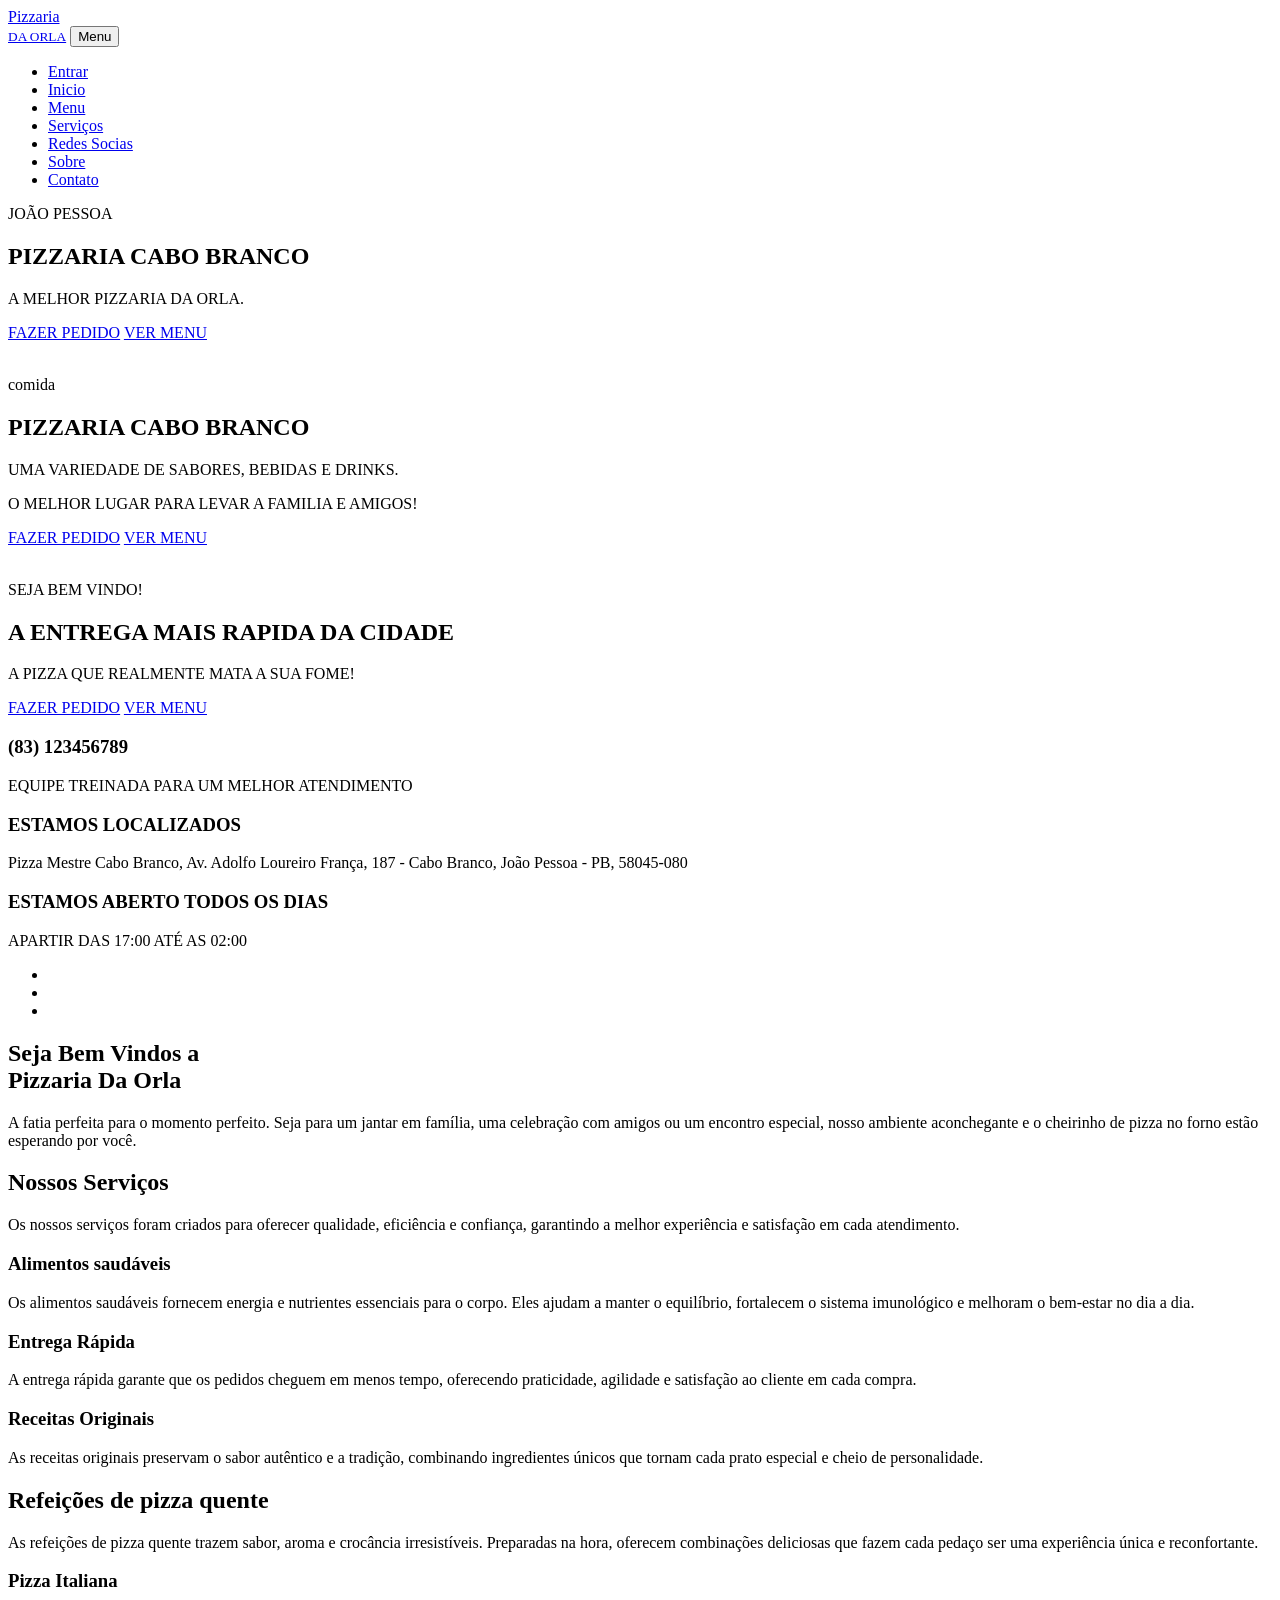
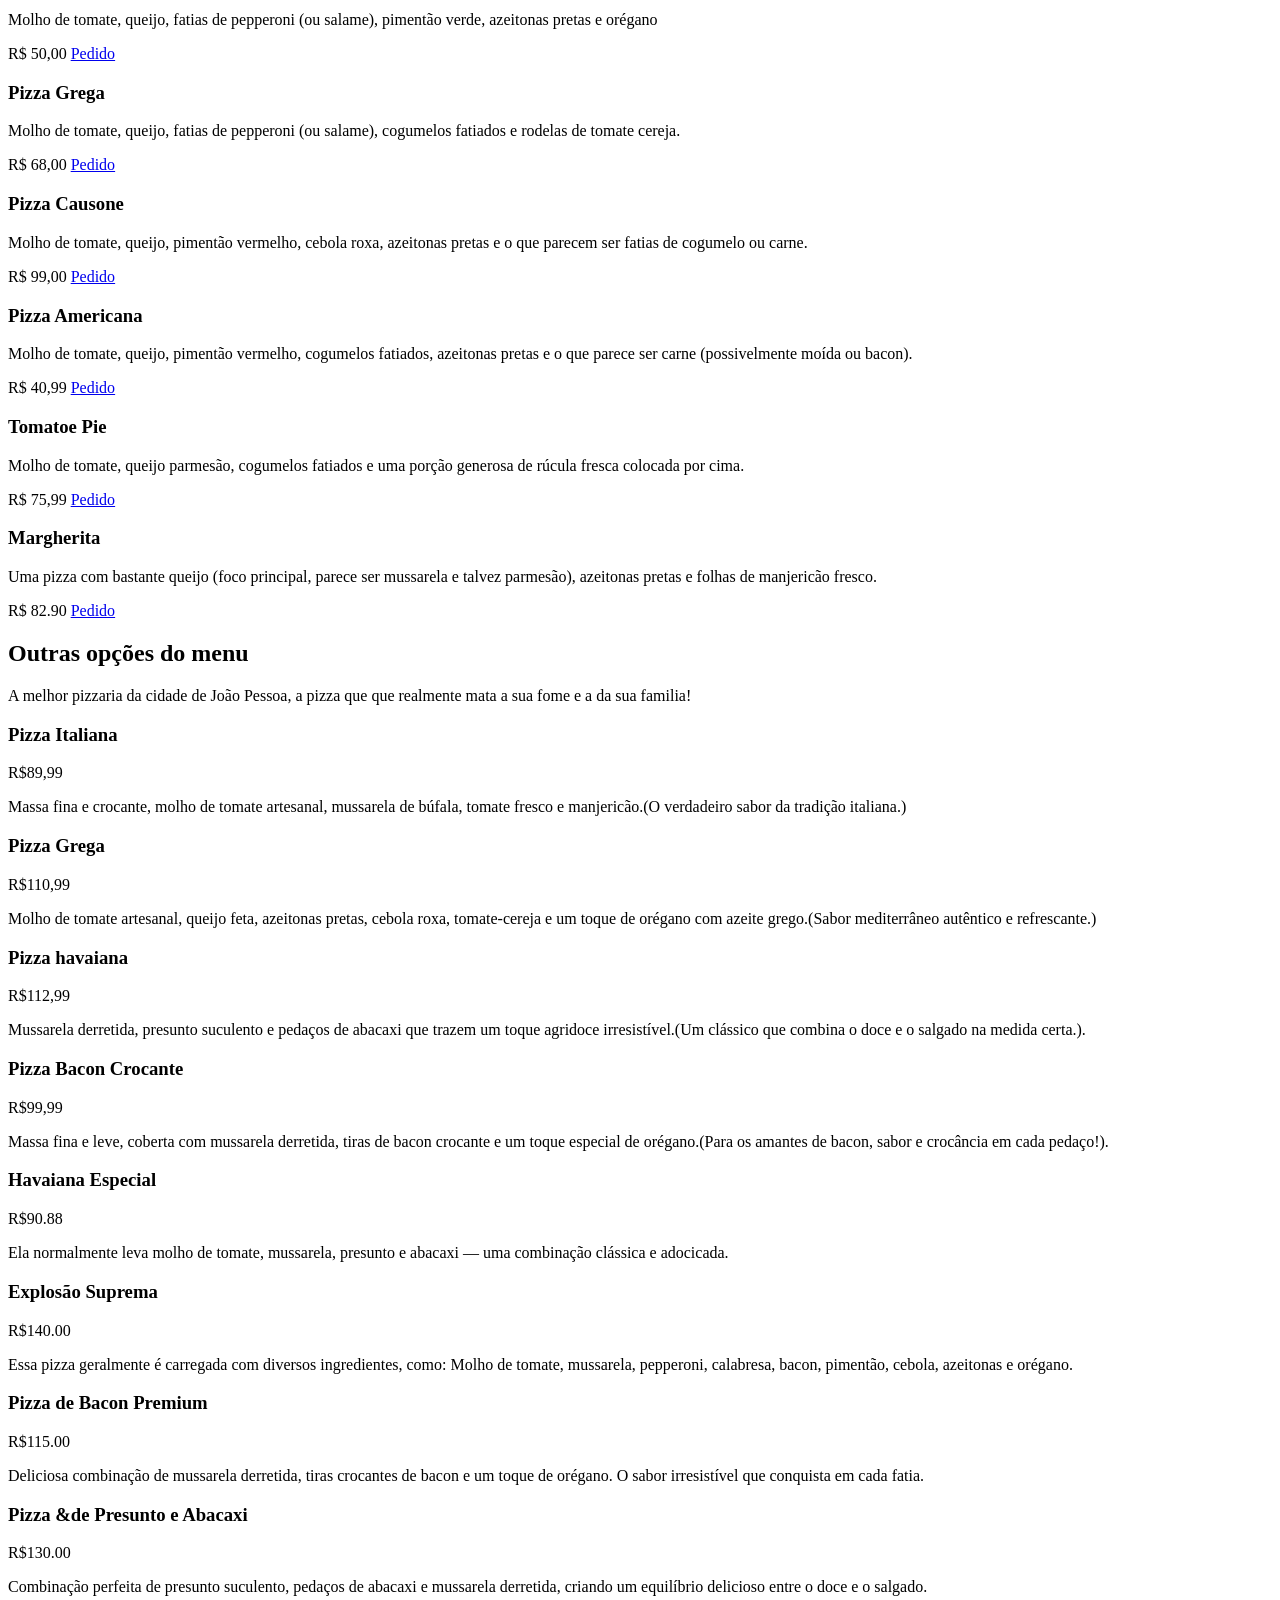
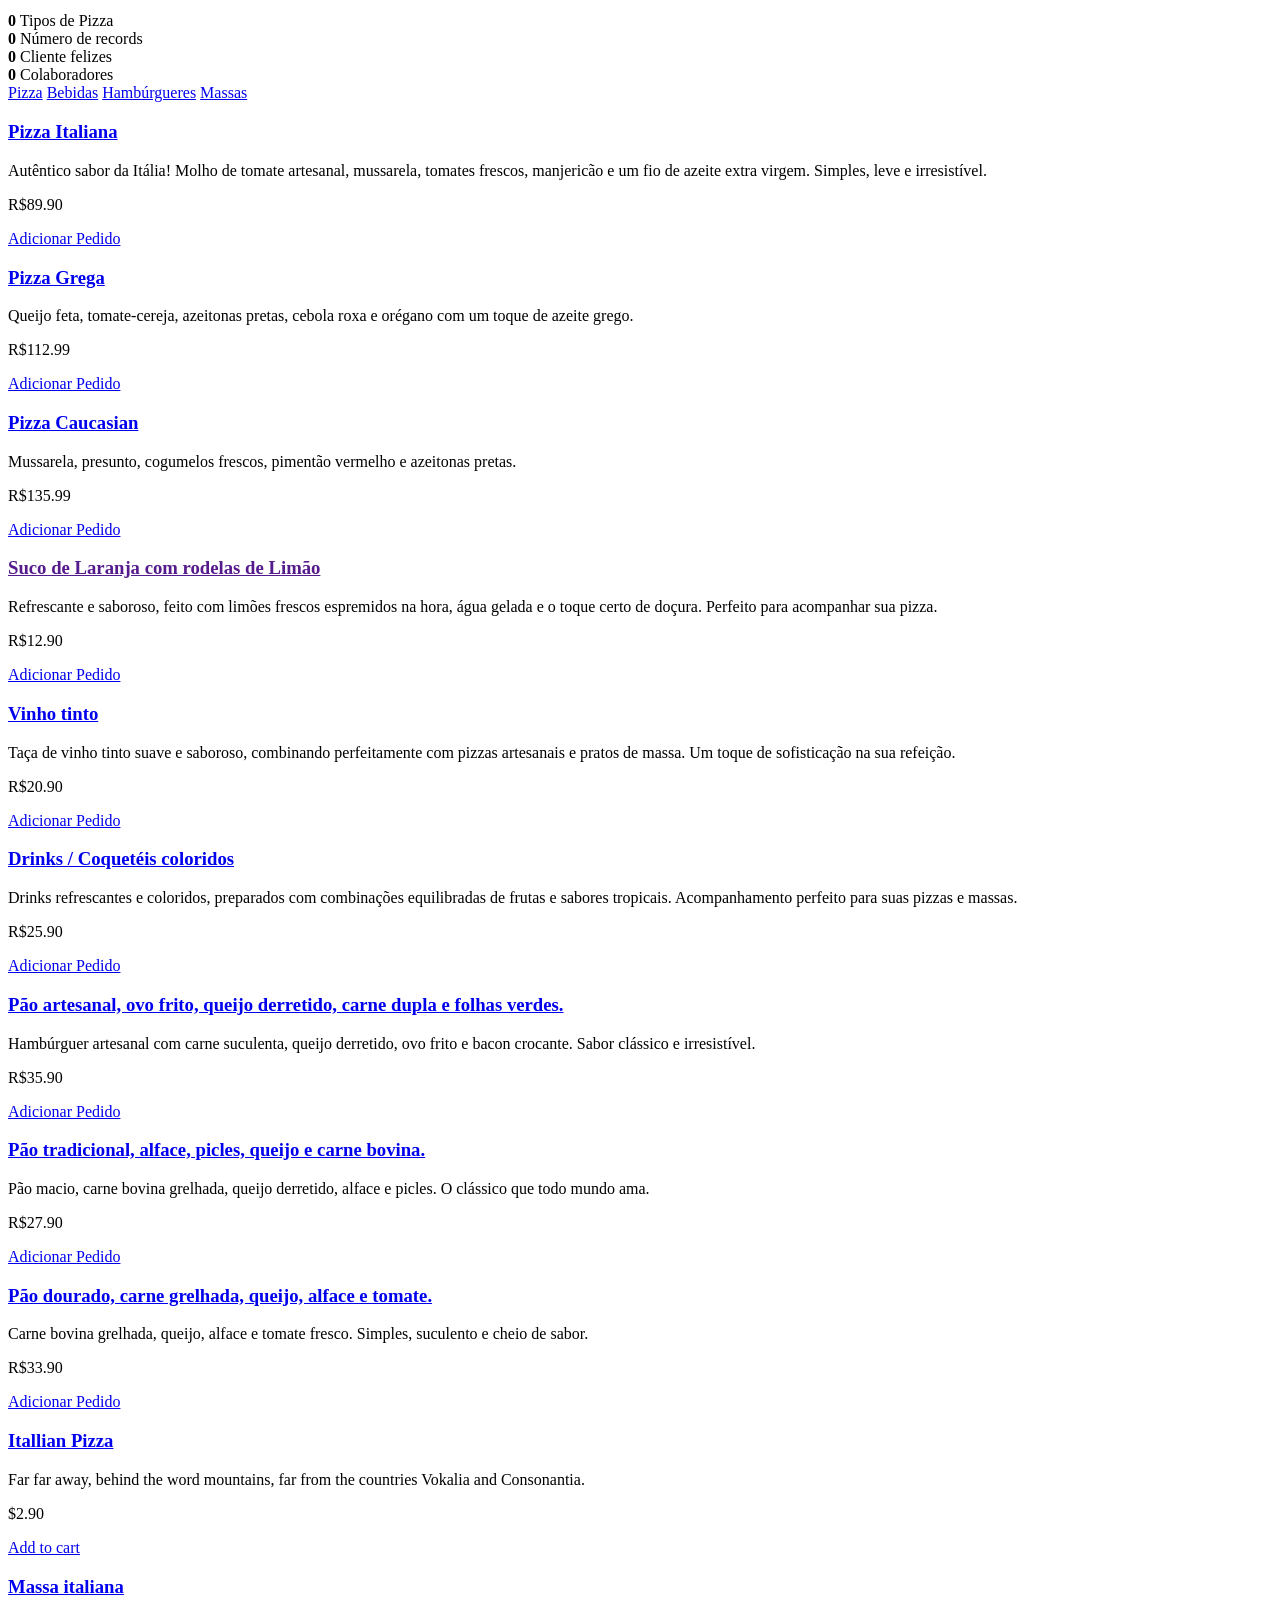
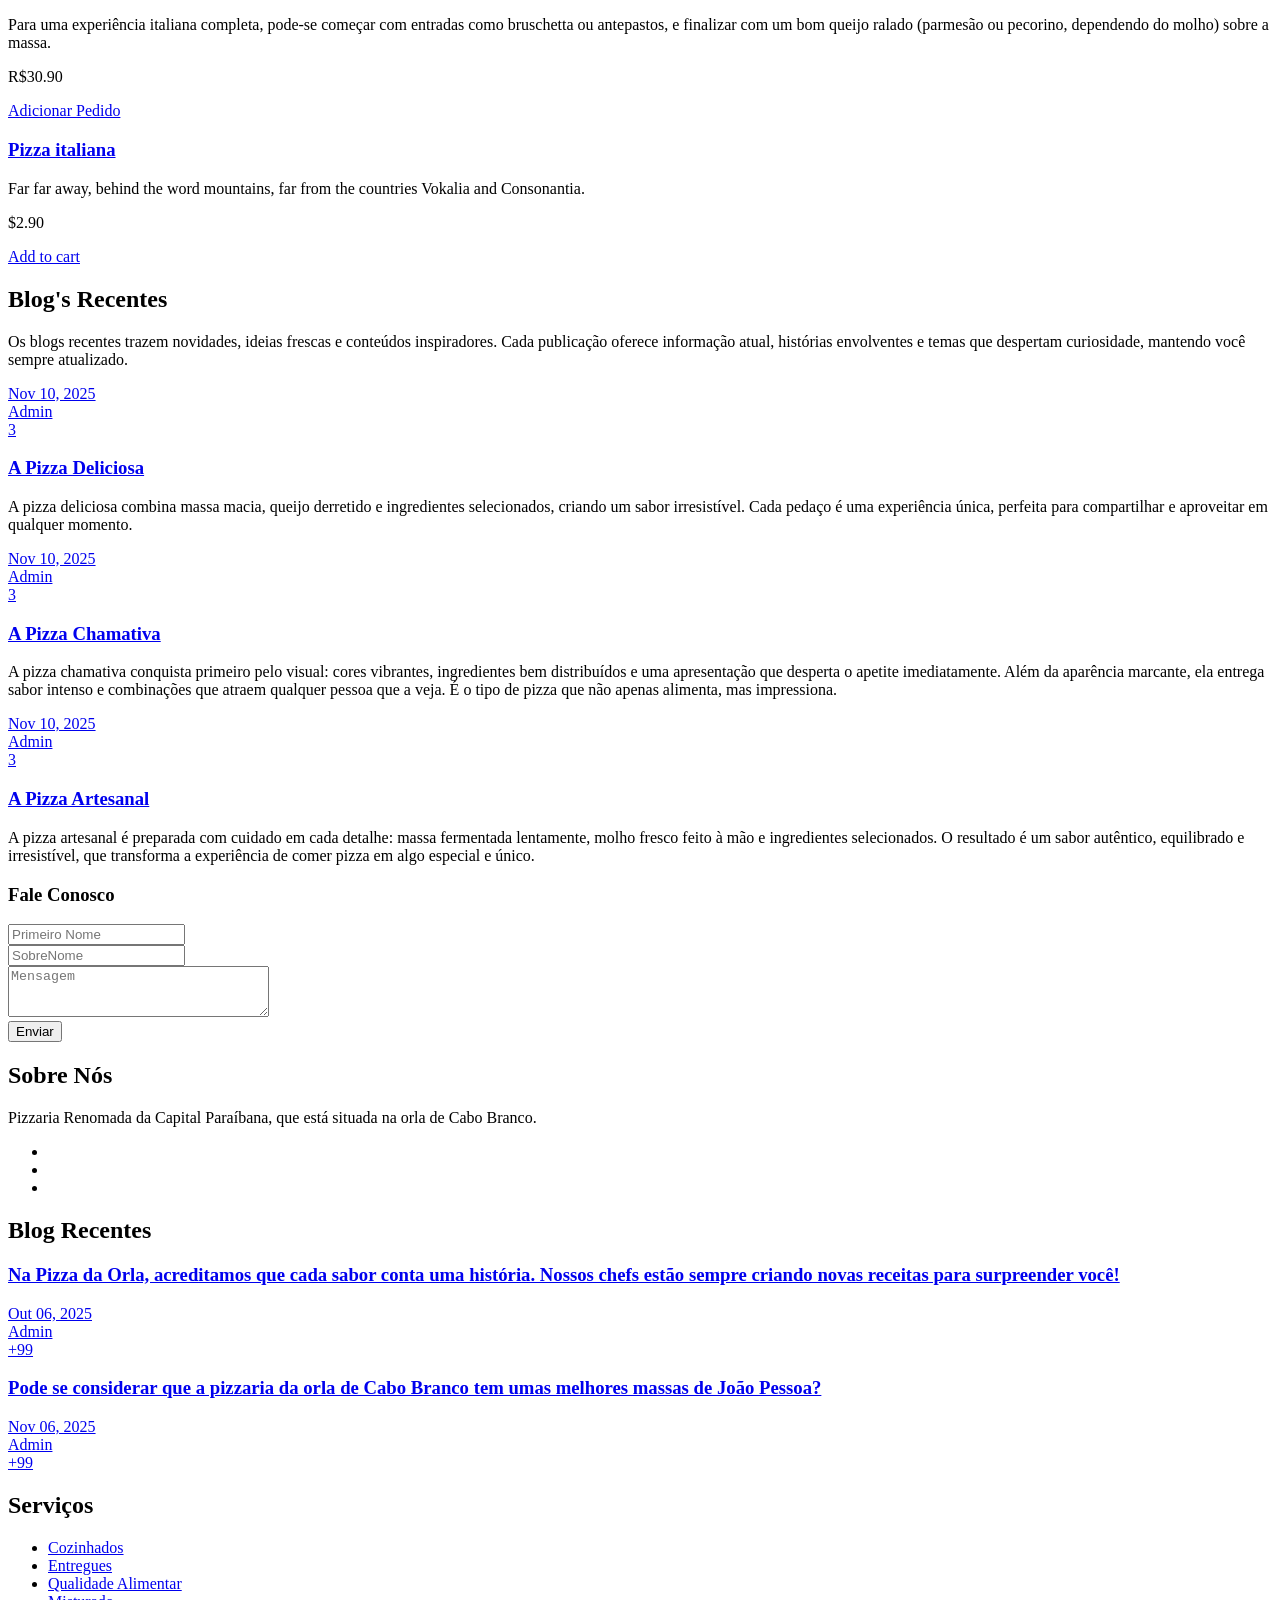
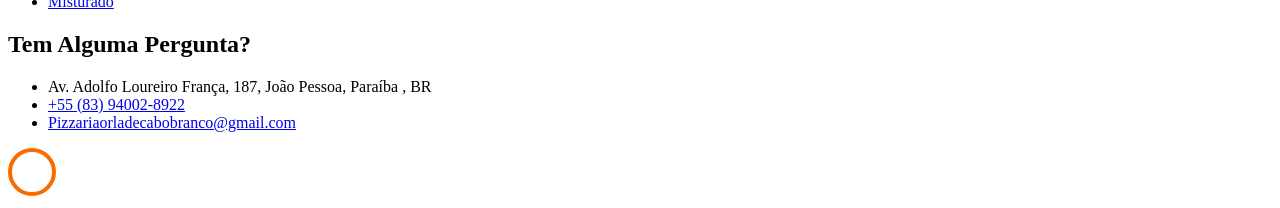
==== commit e948f3d5: "atualização" ====
--- a/index.html
+++ b/index.html
@@ -76,7 +76,7 @@
           <div class="row slider-text align-items-center" data-scrollax-parent="true">
 
             <div class="col-md-6 col-sm-12 order-md-last ftco-animate">
-            	<span class="subheading">DELICIOSA</span>
+            	<span class="subheading">comida</span>
               <h1 class="mb-4">PIZZARIA CABO BRANCO</h1>
               <p class="mb-4 mb-md-5">UMA VARIEDADE DE SABORES, BEBIDAS E DRINKS.</p> 
 			  <!--  para colocar outra teg tem que copiar a mesma classe para ficar igual,
